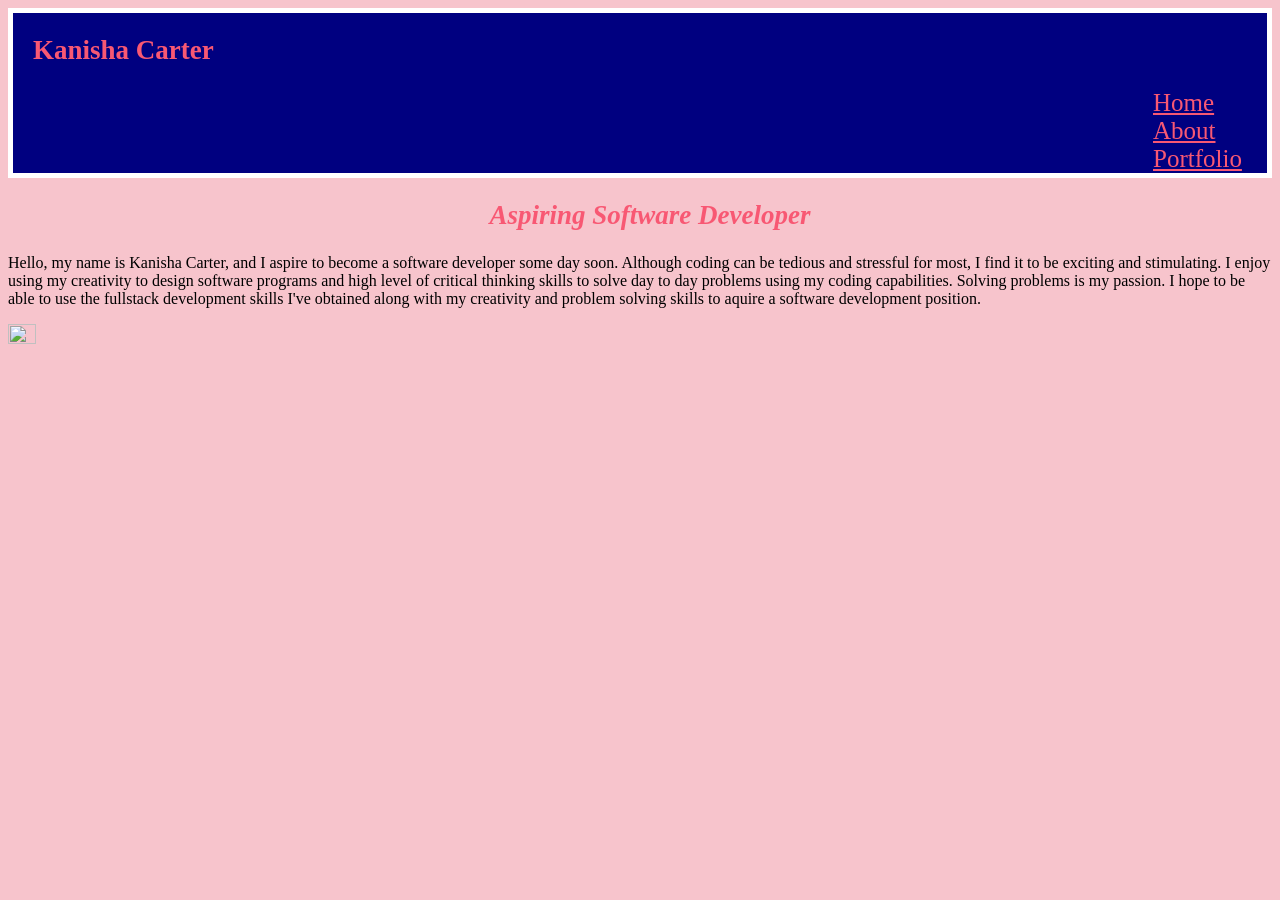
==== index.html @ 84dd0a92 "uploading current progress" ====
<!DOCTYPE html>
<html lang="en">

<head>
    <meta charset="UTF-8">
    <meta name="viewport" content="width=device-width, initial-scale=1.0">
    <title>Kanisha's Personal Website</title>
    <link rel="stylesheet" href="style.css">
</head>

<body>
    <header class="nav-bar">
        <nav>
            <h1 style="display: inline-block">Kanisha Carter</h1>
            <div class="nav-links"  style="display: inline-block">
                <a href="home.html" class="home">Home</a>
                <a href="about.html" class="about">About</a>
                <a href="portfolio.html" class="portfolio">Portfolio</a>
            </div>
        </nav>
    </header>
    <div class="page-header">
        <section>
            <h1>Aspiring Software Developer<h1>
        </section>
    </div>
    <div>
        <section>
            <p>Hello, my name is Kanisha Carter, and I aspire to become a software developer some day soon.
                Although coding can be tedious and stressful for most, I find it to be exciting and stimulating. I enjoy
                using my creativity to design software programs and high level of critical thinking skills to solve day
                to day problems using my coding capabilities. Solving problems is my passion. I hope to be able to use
                the fullstack
                development skills I've obtained along with my creativity and problem solving skills to aquire a
                software development position.
            </p>
        </section>
        <section>
            <img src="selfie.png">
        </section>
    </div>
</body>

</html>
---- style.css ----
body {
    background-color: rgb(247, 196, 204);
}
h1 {
    color: rgb(248, 88, 115);
    font-size: 27px;
    margin-left: 20px;

}
a {
    color: rgb(248, 88, 115);
    margin-left:40px;
    font-size: 25px;
}
.nav-links {
    margin-left: 1100px;
}
header {
    background-color: navy;
    border: 5px solid white;
}
.page-header {
    text-align: center;
    font-style: italic;
}
img {
    height: 15%;
    width: 15%;
    align-items: center;
}
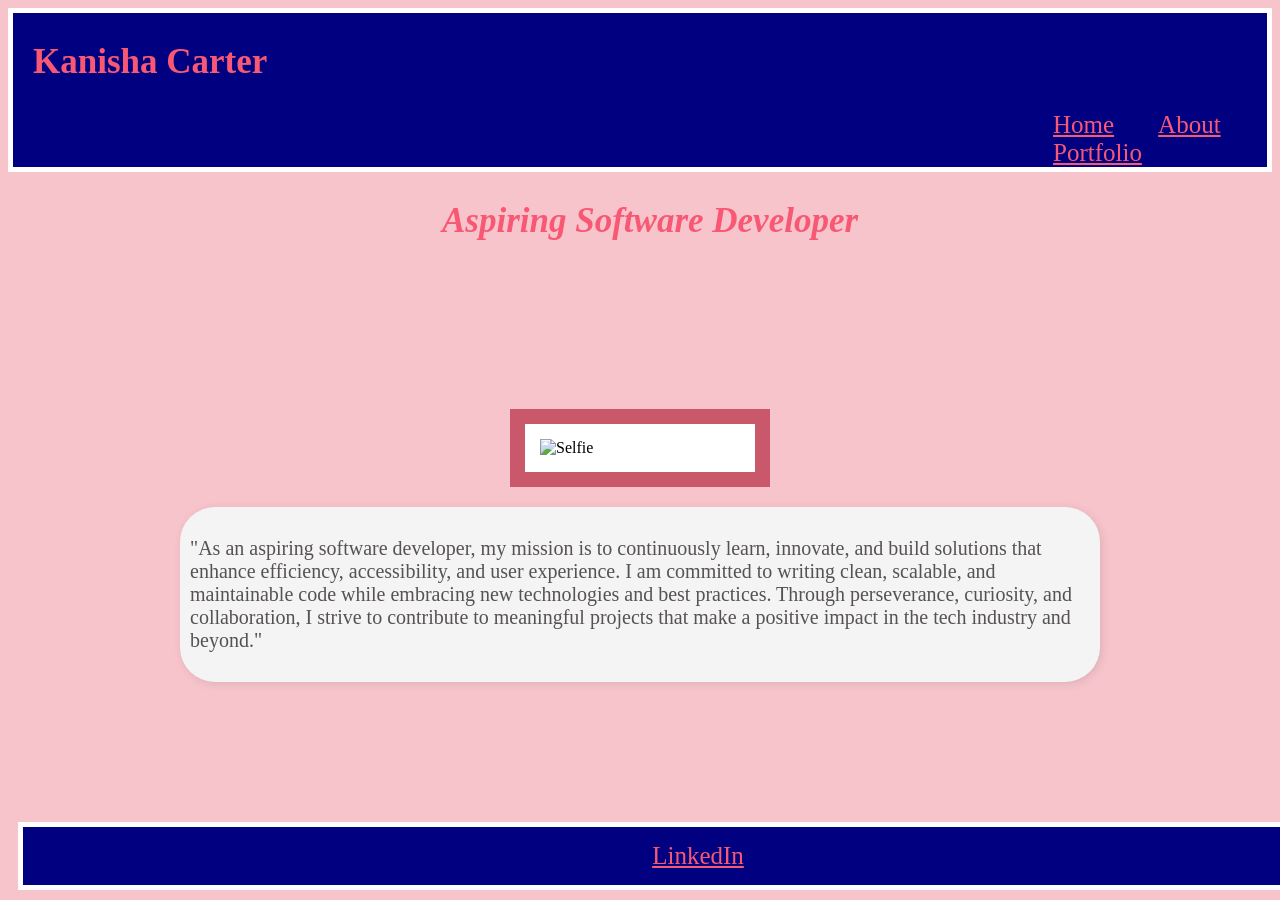
==== commit d952d4c9: "Home Page complete" ====
--- a/index.html
+++ b/index.html
@@ -6,38 +6,48 @@
     <meta name="viewport" content="width=device-width, initial-scale=1.0">
     <title>Kanisha's Personal Website</title>
     <link rel="stylesheet" href="style.css">
+    <script src="script.js"></script>
 </head>
 
 <body>
+    <!--Navigation bar as a header-->
     <header class="nav-bar">
         <nav>
+            <!--Display name on one line with links-->
             <h1 style="display: inline-block">Kanisha Carter</h1>
-            <div class="nav-links"  style="display: inline-block">
-                <a href="home.html" class="home">Home</a>
+            <div class="nav-links" style="display: inline-block">
+                <a href="index.html" class="home">Home</a>
                 <a href="about.html" class="about">About</a>
                 <a href="portfolio.html" class="portfolio">Portfolio</a>
             </div>
         </nav>
     </header>
-    <div class="page-header">
-        <section>
+    <!--Created container for page header-->
+    <div>
+        <section class="page-header">
             <h1>Aspiring Software Developer<h1>
         </section>
+        <!--Created section for introduction-->
+        <section class="intro-container">
+            <img src="selfie.png" alt="Selfie" class="intro-img">
+            <div class="intro-box">
+                <p>"As an aspiring software developer, my mission is to continuously learn, innovate, and build
+                    solutions
+                    that enhance efficiency, accessibility, and user experience. I am committed to writing clean,
+                    scalable,
+                    and maintainable code while embracing new technologies and best practices. Through perseverance,
+                    curiosity, and collaboration, I strive to contribute to meaningful projects that make a positive
+                    impact
+                    in the tech industry and beyond."
+                </p>
+            </div>
+        </section>
     </div>
-    <div>
-        <section>
-            <p>Hello, my name is Kanisha Carter, and I aspire to become a software developer some day soon.
-                Although coding can be tedious and stressful for most, I find it to be exciting and stimulating. I enjoy
-                using my creativity to design software programs and high level of critical thinking skills to solve day
-                to day problems using my coding capabilities. Solving problems is my passion. I hope to be able to use
-                the fullstack
-                development skills I've obtained along with my creativity and problem solving skills to aquire a
-                software development position.
-            </p>
-        </section>
-        <section>
-            <img src="selfie.png">
-        </section>
+    <!--Container for footer including LinkedIn profile link-->
+    <div class="footer-links" style="display: inline-block">
+        <footer>
+            <a href="https://www.linkedin.com/in/kanisha-carter-a959a8323/" class="footer">LinkedIn</a>
+        </footer>
     </div>
 </body>
 
--- a/style.css
+++ b/style.css
@@ -1,31 +1,80 @@
 body {
     background-color: rgb(247, 196, 204);
 }
+
 h1 {
     color: rgb(248, 88, 115);
-    font-size: 27px;
+    font-size: 35px;
     margin-left: 20px;
+}
 
-}
 a {
     color: rgb(248, 88, 115);
-    margin-left:40px;
+    margin-left: 40px;
     font-size: 25px;
 }
+
 .nav-links {
-    margin-left: 1100px;
+    margin-left: 1000px;
 }
+
 header {
     background-color: navy;
     border: 5px solid white;
 }
+
 .page-header {
     text-align: center;
     font-style: italic;
 }
-img {
-    height: 15%;
-    width: 15%;
-    align-items: center;
+
+footer {
+    position: fixed;
+    bottom: 0;
+    width: 100%;
+    background: navy;
+    color: white;
+    text-align: center;
+    border: 5px solid white;
+    margin: 10px;
+    padding: 15px;
 }
 
+p {
+    font-family: cursive;
+    font-size: 20px;
+    color: rgb(87, 82, 82);
+}
+img {
+    height: 20%;
+    width: 20%;
+    margin: 20px;
+    padding: 15px;
+    border:15px solid rgb(202, 88, 107);
+    background-color: white;
+}
+/* Center the entire section */
+.intro-container {
+    display: flex;
+    flex-direction: column; /* Stacks items vertically */
+    align-items: center; /* Centers horizontally */
+    justify-content: center; /* Centers vertically (if needed) */
+    text-align: left; /* Ensures text stays centered */
+    height: 60vh; /* Optional: Adjust height */
+}
+
+/* Style the box around the <p> */
+.intro-box {
+    background: #f4f4f4; /* Light background color */
+    padding: 10px;
+    border-radius: 35px;
+    box-shadow: 2px 2px 10px rgba(0, 0, 0, 0.1);
+    max-width: 900px;
+}
+
+/* Style the image */
+.intro-img {
+    margin-top: 10px; /* Adds space between text and image */
+    width: 200px; /* Adjust size */
+    height: auto;
+}
